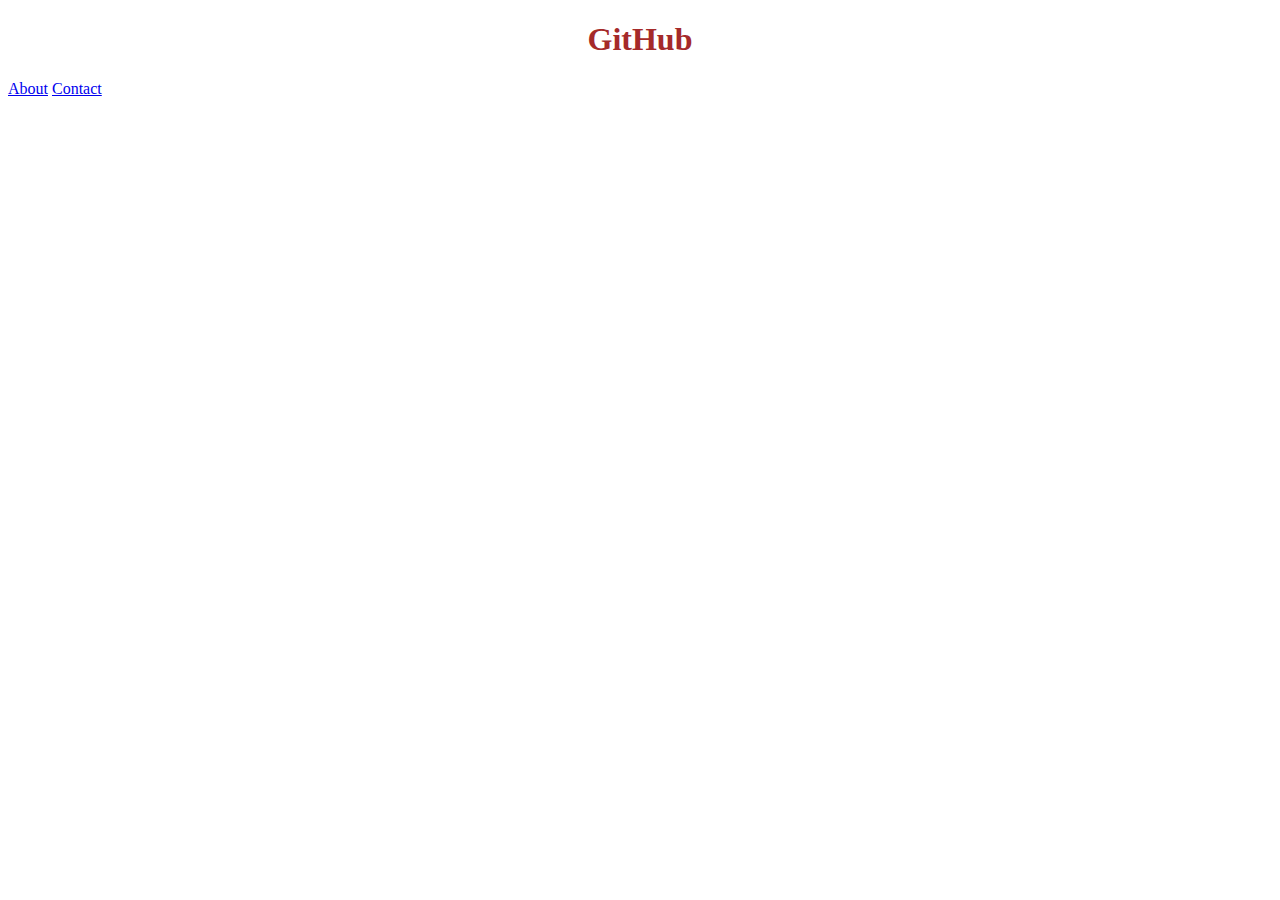
==== index.html @ 6c6cd7ab "first commit" ====
<!DOCTYPE html>
<html lang="en">
<head>
  <meta charset="UTF-8">
  <meta http-equiv="X-UA-Compatible" content="IE=edge">
  <meta name="viewport" content="width=device-width, initial-scale=1.0">
  <title>Ish uchun</title>
  <link rel="stylesheet" href="index.css">
</head>
<body>
  <h1 class="gitClass">GitHub</h1>
  <a href="./about.html">About</a>
  <a href="./contact.html">Contact</a>
</body>
</html>
---- index.css ----
.gitClass{
  text-align: center;
  color: brown;
}
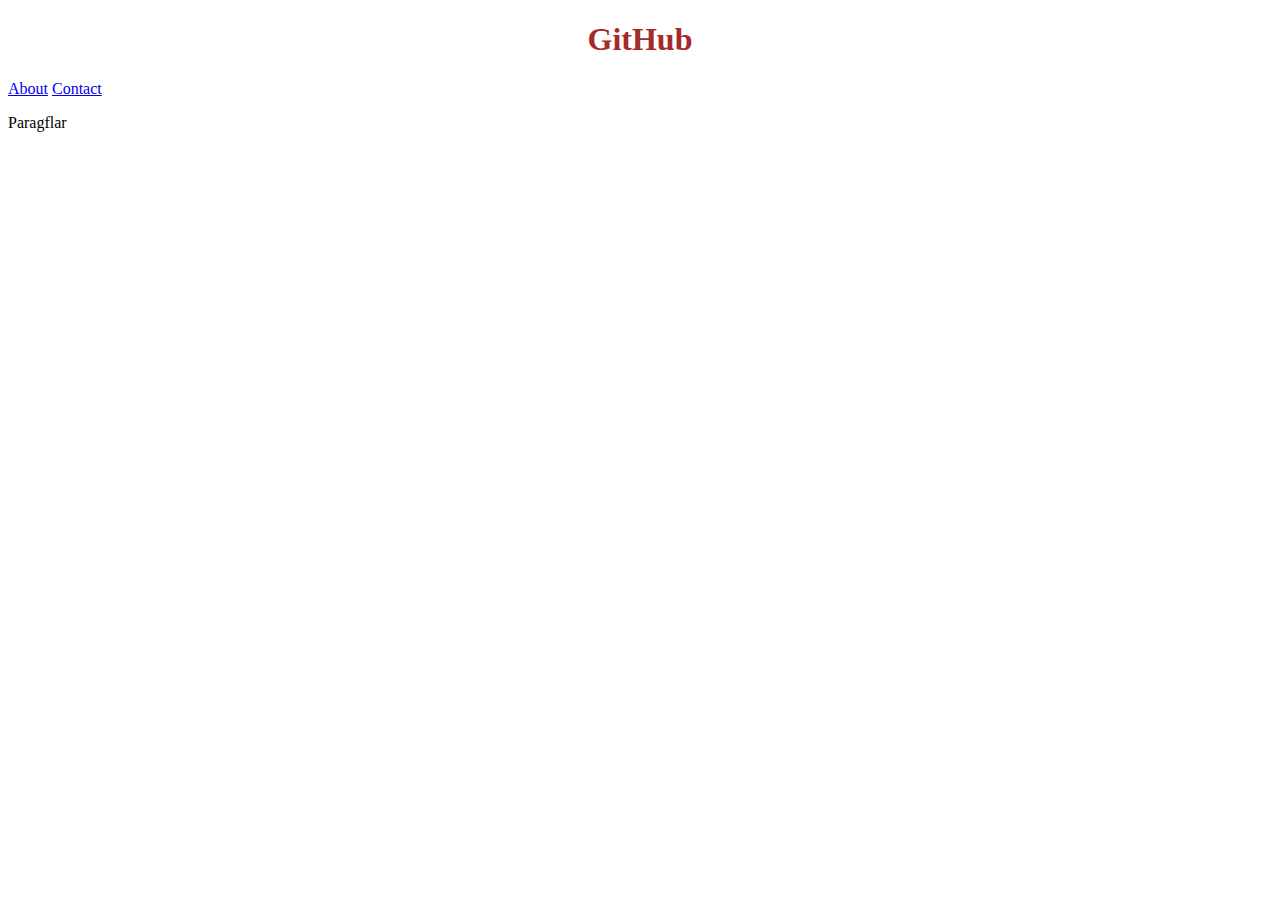
==== commit b9fe9171: "add new p tag" ====
--- a/index.html
+++ b/index.html
@@ -11,5 +11,6 @@
   <h1 class="gitClass">GitHub</h1>
   <a href="./about.html">About</a>
   <a href="./contact.html">Contact</a>
+  <p>Paragflar</p>
 </body>
 </html>